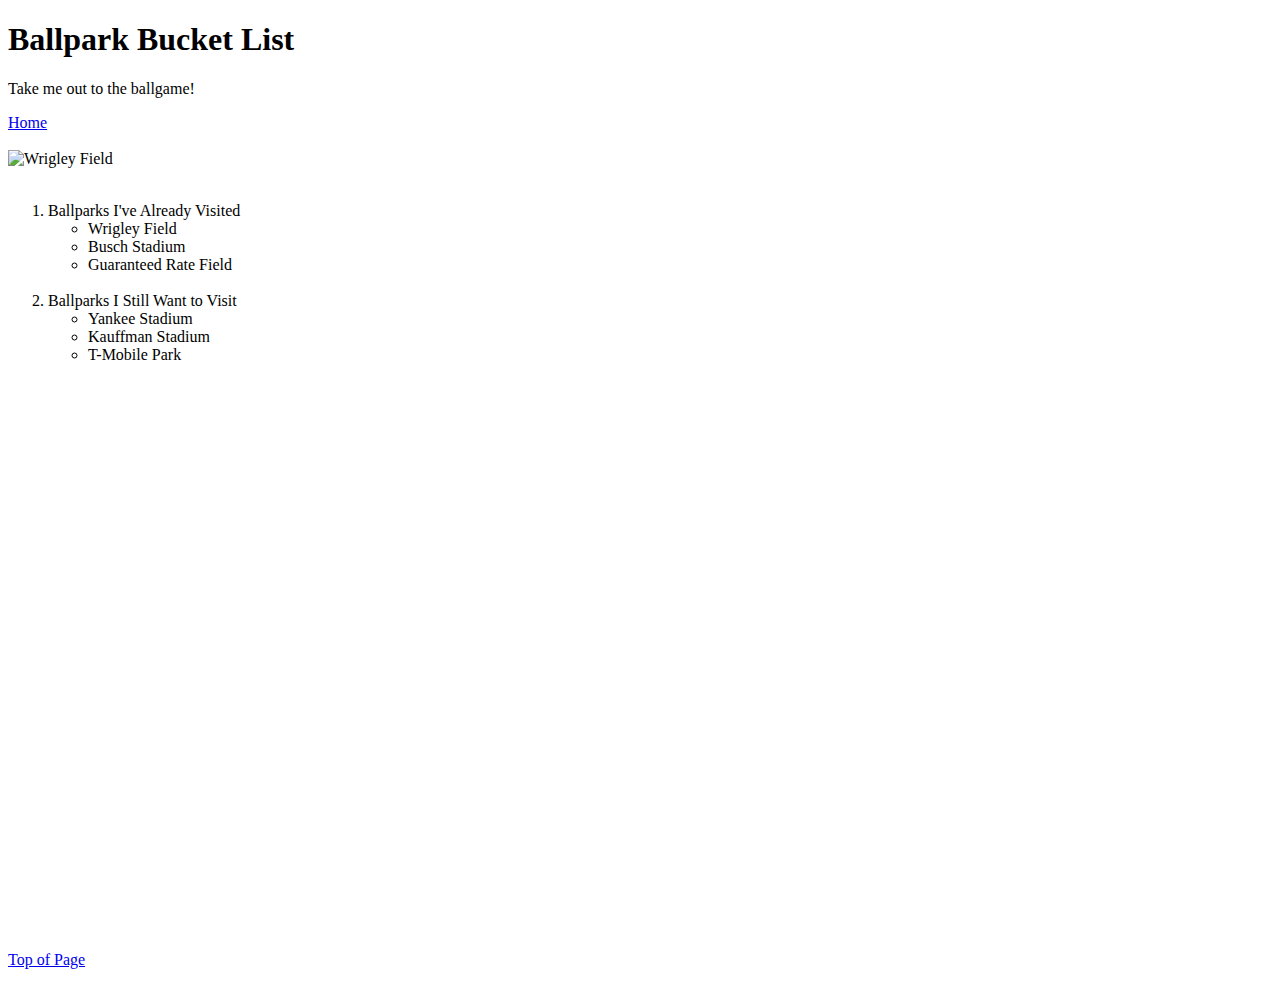
==== newPage.html @ 65c4fb9e "Add files via upload" ====
<!DOCTYPE html>
<html lang="en">
<head>
    <meta charset="UTF-8">
    <meta name="viewport" content="width=device-width, initial-scale=1.0">
    <title>Document</title>
    <link href="css/newPagesStyles.css" rel="stylesheet" href="newPageStyles.css">
</head>
<body>
    <div class="styleclass">
        <h1 id="top">Ballpark Bucket List</h1>
        <p>Take me out to the ballgame!</p>
    </div>     
    <a class="nav-link px-lg-3 py-3 py-lg-4" href="index.html">Home</a>
    <br><br>
               <div class="styleimage"><img src="/assets/img/WRIGLEY.jpg" alt="Wrigley Field" width="300" ></ing></div> 
                <br>

<ol>
    <li>Ballparks I've Already Visited</li> 
    <ul>
        <li>Wrigley Field</li>
        <li>Busch Stadium</li>
        <li>Guaranteed Rate Field</li>
    </ul> 
    <br>
    <li>Ballparks I Still Want to Visit</li>
    <ul>
        <li>Yankee Stadium</li>
        <li>Kauffman Stadium</li>
        <li>T-Mobile Park</li>
    </ul>
</ol>
    

    <br><br>
<div class="stylevideo"><iframe width="560" height="315" src="https://www.youtube.com/embed/GmXg4-POJPw?si=gqsKo6QbA5HfGUfJ" title="YouTube video player" frameborder="0" allow="accelerometer; autoplay; clipboard-write; encrypted-media; gyroscope; picture-in-picture; web-share" referrerpolicy="strict-origin-when-cross-origin" allowfullscreen></iframe>
</div>
   <br><br><br><br>
    <div class='tableauPlaceholder' id='viz1713842707442' style='position: relative'><noscript><a href='#'><img alt='HR RACE ' src='https:&#47;&#47;public.tableau.com&#47;static&#47;images&#47;ML&#47;MLBCareerHRRace_17138420328780&#47;HRRACE&#47;1_rss.png' style='border: none' /></a></noscript><object class='tableauViz'  style='display:none;'><param name='host_url' value='https%3A%2F%2Fpublic.tableau.com%2F' /> <param name='embed_code_version' value='3' /> <param name='site_root' value='' /><param name='name' value='MLBCareerHRRace_17138420328780&#47;HRRACE' /><param name='tabs' value='no' /><param name='toolbar' value='yes' /><param name='static_image' value='https:&#47;&#47;public.tableau.com&#47;static&#47;images&#47;ML&#47;MLBCareerHRRace_17138420328780&#47;HRRACE&#47;1.png' /> <param name='animate_transition' value='yes' /><param name='display_static_image' value='yes' /><param name='display_spinner' value='yes' /><param name='display_overlay' value='yes' /><param name='display_count' value='yes' /><param name='language' value='en-US' /><param name='filter' value='publish=yes' /></object></div>                <script type='text/javascript'>                    var divElement = document.getElementById('viz1713842707442');                    var vizElement = divElement.getElementsByTagName('object')[0];                    if ( divElement.offsetWidth > 800 ) { vizElement.style.width='1500px';vizElement.style.height='727px';} else if ( divElement.offsetWidth > 500 ) { vizElement.style.width='1500px';vizElement.style.height='727px';} else { vizElement.style.width='100%';vizElement.style.height='1577px';}                     var scriptElement = document.createElement('script');                    scriptElement.src = 'https://public.tableau.com/javascripts/api/viz_v1.js';                    vizElement.parentNode.insertBefore(scriptElement, vizElement);                </script>    



    <br><br><br><br><br><br><br><br>
    <a href="#top">Top of Page</a>
    <br><br>

</body>
</html>
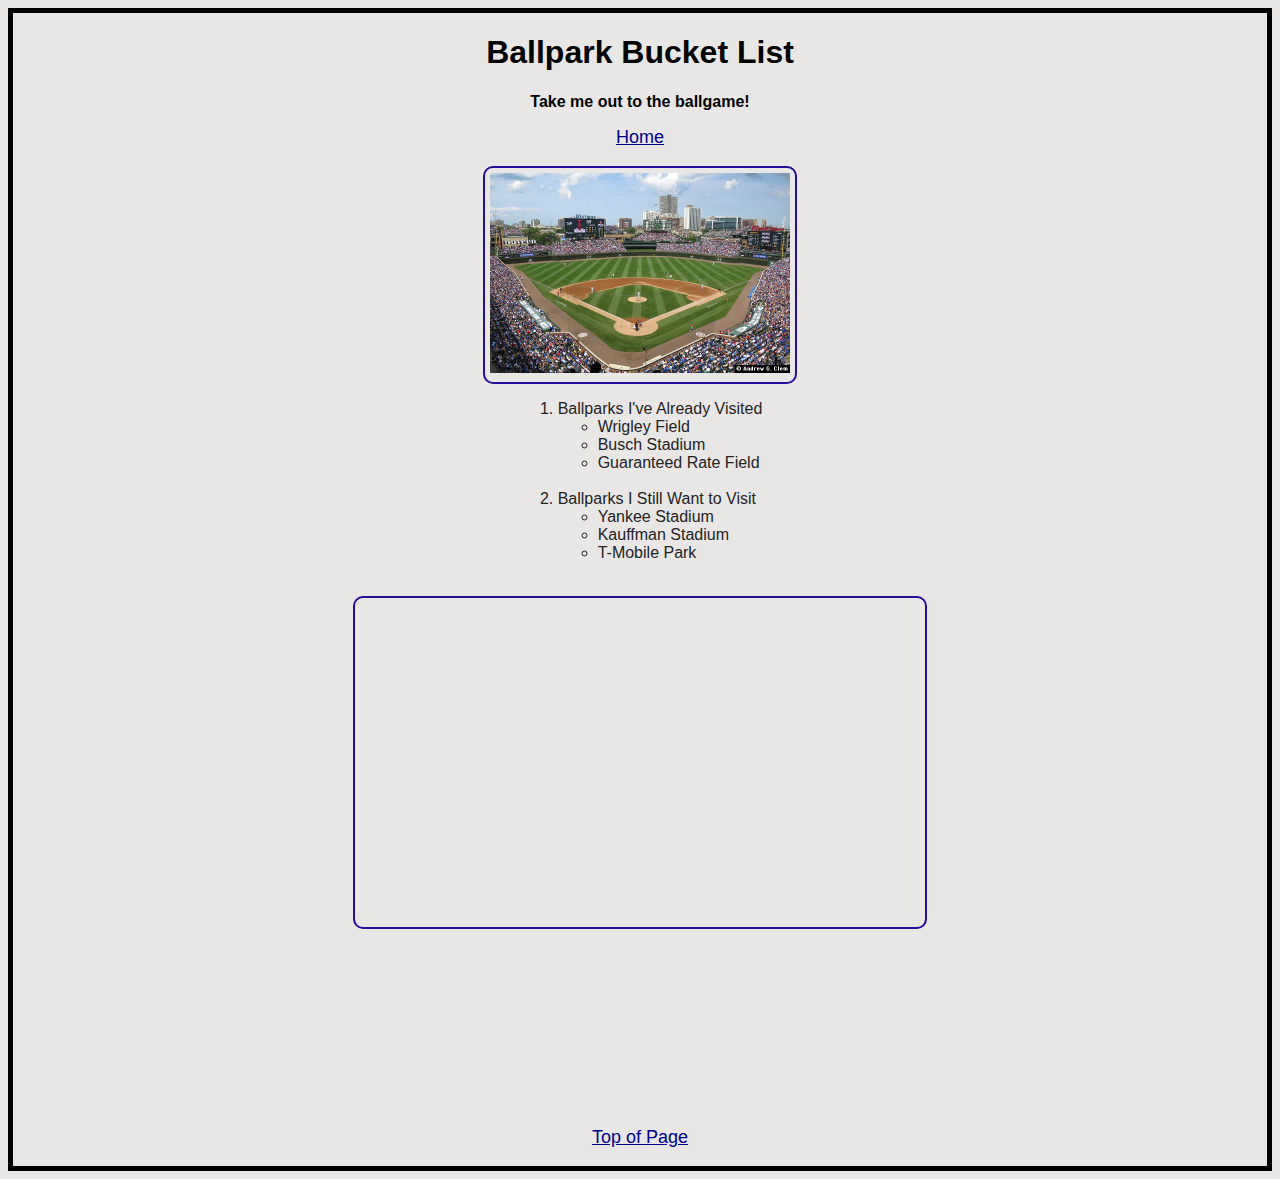
==== commit ab82c9b2: "Update newPage.html" ====
--- a/newPage.html
+++ b/newPage.html
@@ -13,7 +13,7 @@
     </div>     
     <a class="nav-link px-lg-3 py-3 py-lg-4" href="index.html">Home</a>
     <br><br>
-               <div class="styleimage"><img src="/assets/img/WRIGLEY.jpg" alt="Wrigley Field" width="300" ></ing></div> 
+               <div class="styleimage"><img src="assets/img/WRIGLEY.jpg" alt="Wrigley Field" width="300" ></ing></div> 
                 <br>
 
 <ol>
@@ -46,4 +46,4 @@
     <br><br>
 
 </body>
-</html>+</html>
